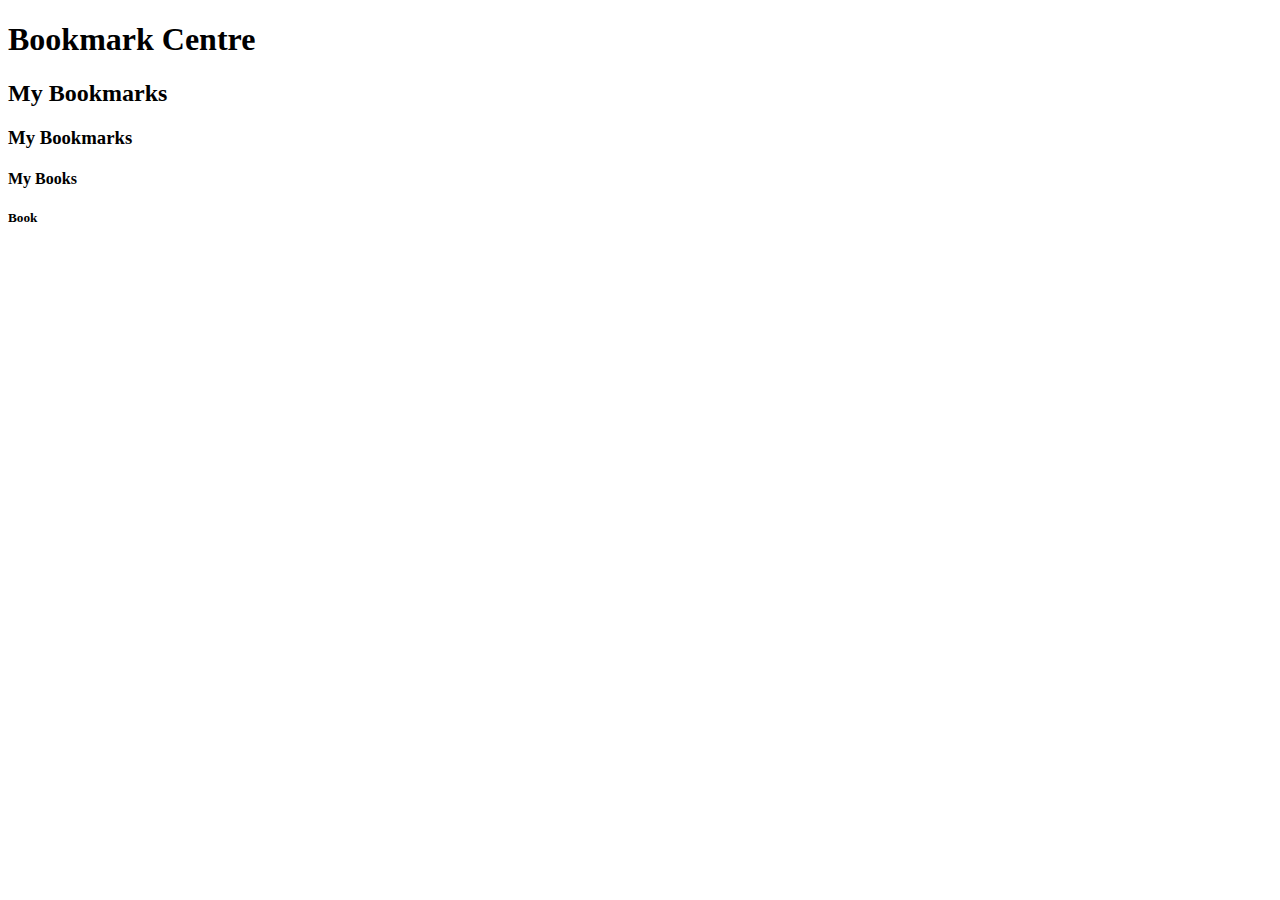
==== vid4/index.html @ 80c8f691 "Commit on 30/1/24 7:15pm" ====
<!DOCTYPE html>
<html lang="en">
<head>
    <meta charset="UTF-8">
    <meta name="viewport" content="width=device-width, initial-scale=1.0">
    <title>My Bookmarks</title>
</head>
<body>
     <h1>Bookmark Centre</h1>
     <h2>My Bookmarks</h2>
     <h3>My Bookmarks</h3>
     <h4>My Books</h4>
     <h5>Book</h5>

</body>
</html>
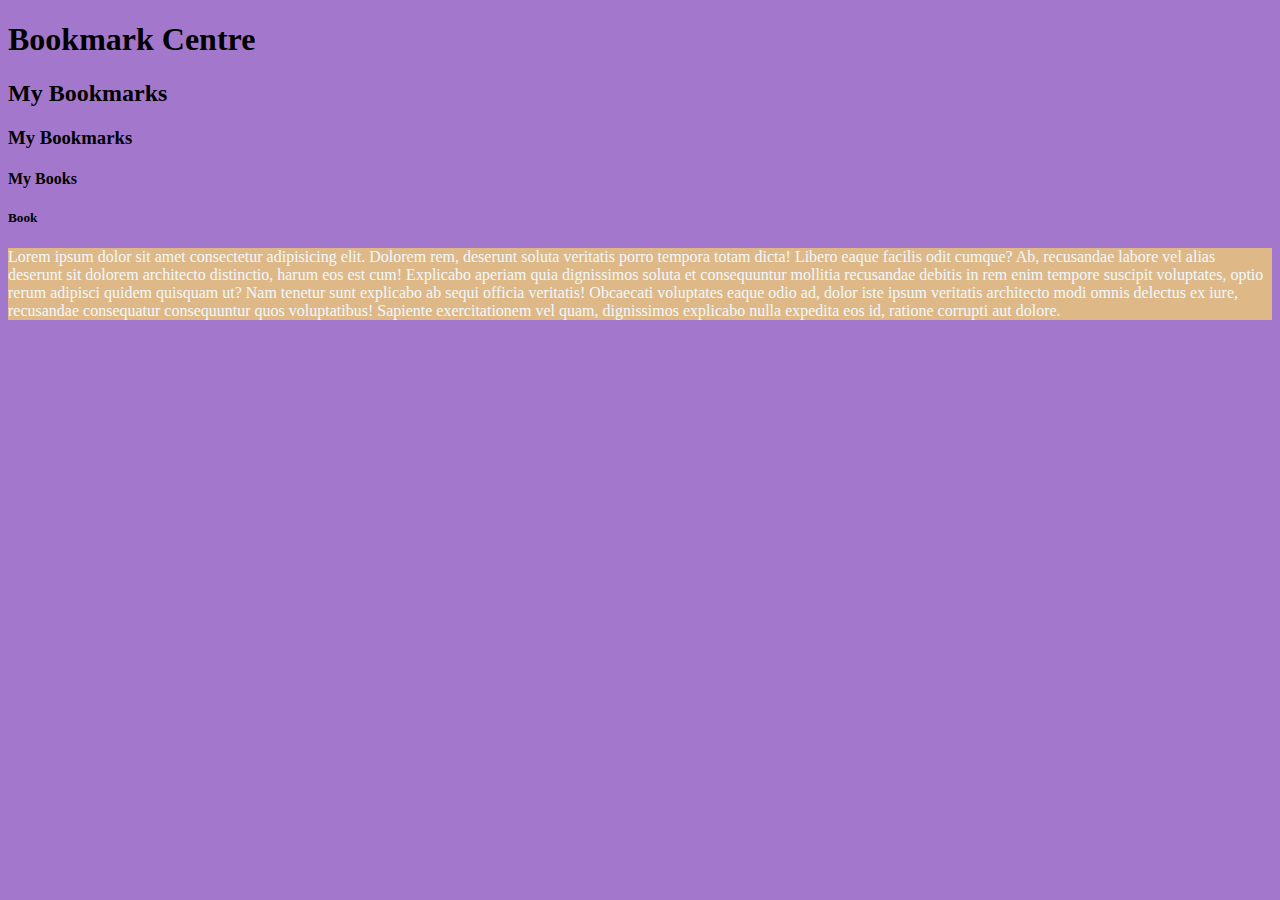
==== commit 0d720e9b: "Commit on 30/1/24 7:15pm" ====
--- a/vid4/index.html
+++ b/vid4/index.html
@@ -11,6 +11,8 @@
      <h3>My Bookmarks</h3>
      <h4>My Books</h4>
      <h5>Book</h5>
-
+     <p style="background-color: burlywood;color:aliceblue">Lorem ipsum dolor sit amet consectetur adipisicing elit. Dolorem rem, deserunt soluta veritatis porro tempora totam dicta! Libero eaque facilis odit cumque? Ab, recusandae labore vel alias deserunt sit dolorem architecto distinctio, harum eos est cum! Explicabo aperiam quia dignissimos soluta et consequuntur mollitia recusandae debitis in rem enim tempore suscipit voluptates, optio rerum adipisci quidem quisquam ut? Nam tenetur sunt explicabo ab sequi officia veritatis! Obcaecati voluptates eaque odio ad, dolor iste ipsum veritatis architecto modi omnis delectus ex iure, recusandae consequatur consequuntur quos voluptatibus! Sapiente exercitationem vel quam, dignissimos explicabo nulla expedita eos id, ratione corrupti aut dolore.
+     </p>
+    <link rel="stylesheet" href="style.css">
 </body>
 </html>--- a/vid4/style.css
+++ b/vid4/style.css
@@ -0,0 +1,3 @@
+body{
+    background-color: rgb(163, 120, 204);
+}